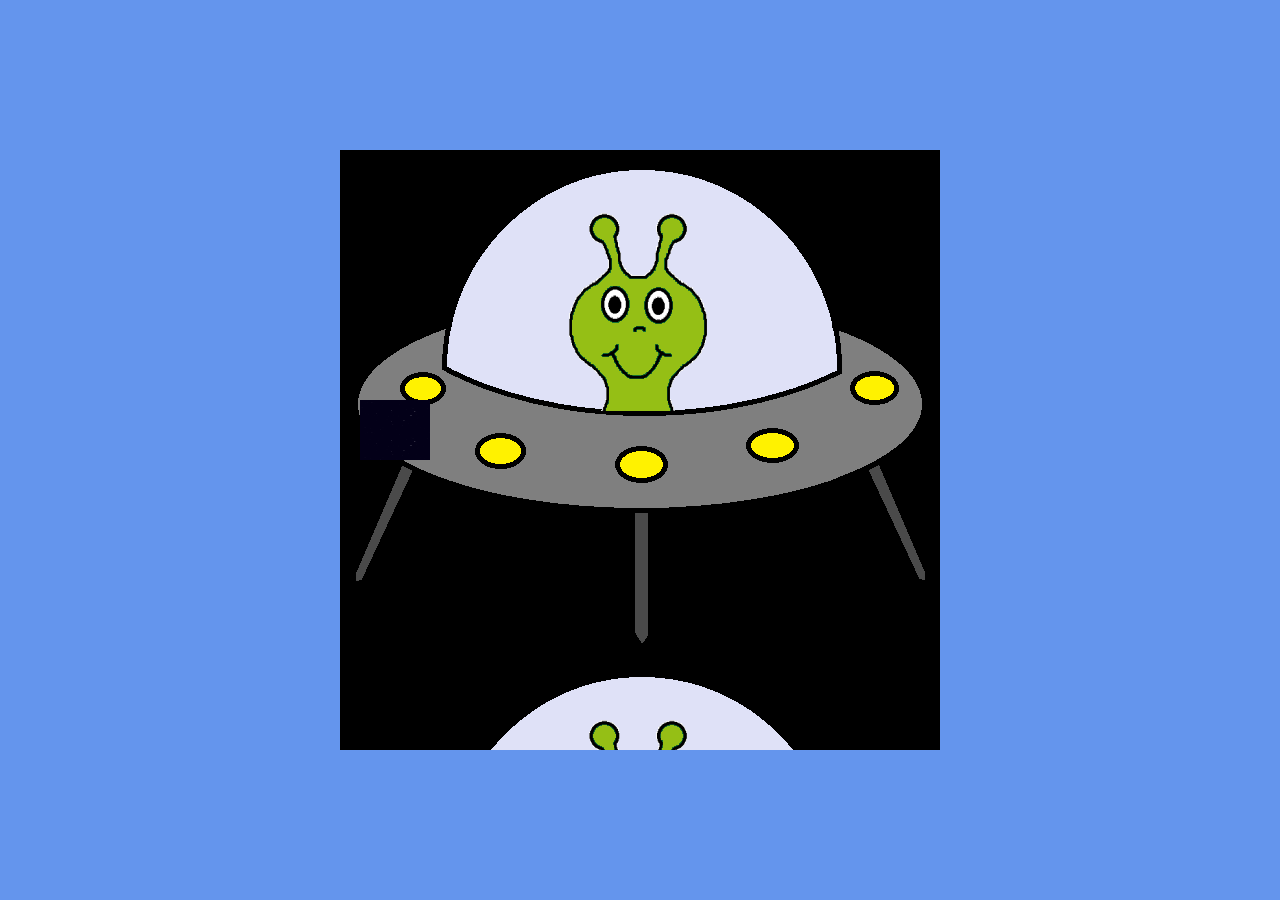
==== index.html @ cfd28173 "Organização da estrutura e da interação do jogo" ====
<!DOCTYPE html>
<html lang="pt-br">
  <head>
    <meta charset="UTF-8" />
    <meta http-equiv="X-UA-Compatible" content="IE=edge" />
    <meta name="viewport" content="width=device-width, initial-scale=1.0" />
    <link rel="stylesheet" href="style.css" >
    <title>Shooter</title>
  </head>
  <body>
    <!--Telinha preta-->
    <div id="main-play-area">
      <img class="player-shooter" src="./img/space.png" alt="hero">

    </div>
      <script type="text/javascript" src="script.js"></script>
  </body>
</html>
---- style.css ----
body {
  height: 100vh;
  width: 100%;
  display: flex;
  justify-content: center;
  align-items: center;
  padding: 0;
  margin: 0;
  font-family: sans-serif;
  background-color: cornflowerblue;

}

#main-play-area {
  background-color: black;
  background-image: url(/img/hero.png);
  height: 600px;
  width: 600px;
}

.player-shooter {
  position: relative;
  height: 60px;
  width: 70px;
  left: 20px;
  top: 250px;
}
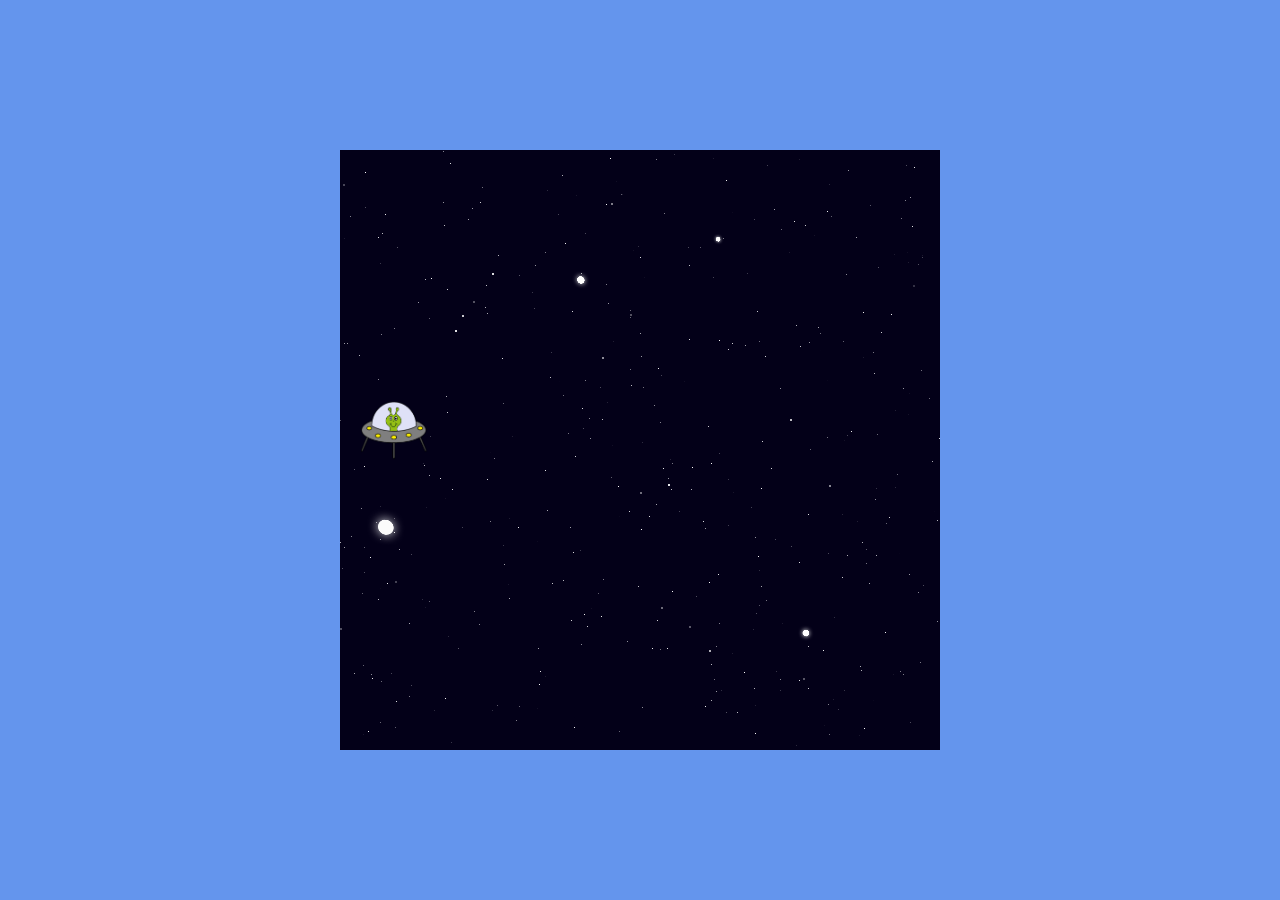
==== commit 63933c7d: "Criando interação no jogo com a função tiro" ====
--- a/index.html
+++ b/index.html
@@ -10,7 +10,7 @@
   <body>
     <!--Telinha preta-->
     <div id="main-play-area">
-      <img class="player-shooter" src="./img/space.png" alt="hero">
+      <img class="player-shooter" src="./img/hero.png" alt="hero">
 
     </div>
       <script type="text/javascript" src="script.js"></script>
--- a/style.css
+++ b/style.css
@@ -1,27 +1,33 @@
-body {
-  height: 100vh;
-  width: 100%;
-  display: flex;
-  justify-content: center;
-  align-items: center;
-  padding: 0;
-  margin: 0;
-  font-family: sans-serif;
-  background-color: cornflowerblue;
+  body {
+    height: 100vh;
+    width: 100%;
+    display: flex;
+    justify-content: center;
+    align-items: center;
+    padding: 0;
+    margin: 0;
+    font-family: sans-serif;
+    background-color: cornflowerblue;
 
-}
+  }
 
-#main-play-area {
-  background-color: black;
-  background-image: url(/img/hero.png);
-  height: 600px;
-  width: 600px;
-}
+  #main-play-area { 
+    background-color: black;
+    background-image: url(./img/space.png);
+    height: 600px;
+    width: 600px;
+  }
 
-.player-shooter {
-  position: relative;
-  height: 60px;
-  width: 70px;
-  left: 20px;
-  top: 250px;
-}+  .player-shooter {
+    position: relative;
+    height: 60px;
+    width: 70px;
+    left: 20px;
+    top: 250px;
+  }
+
+  .laser {
+    position: relative;
+    width: 40px;
+    height: 30px;
+  }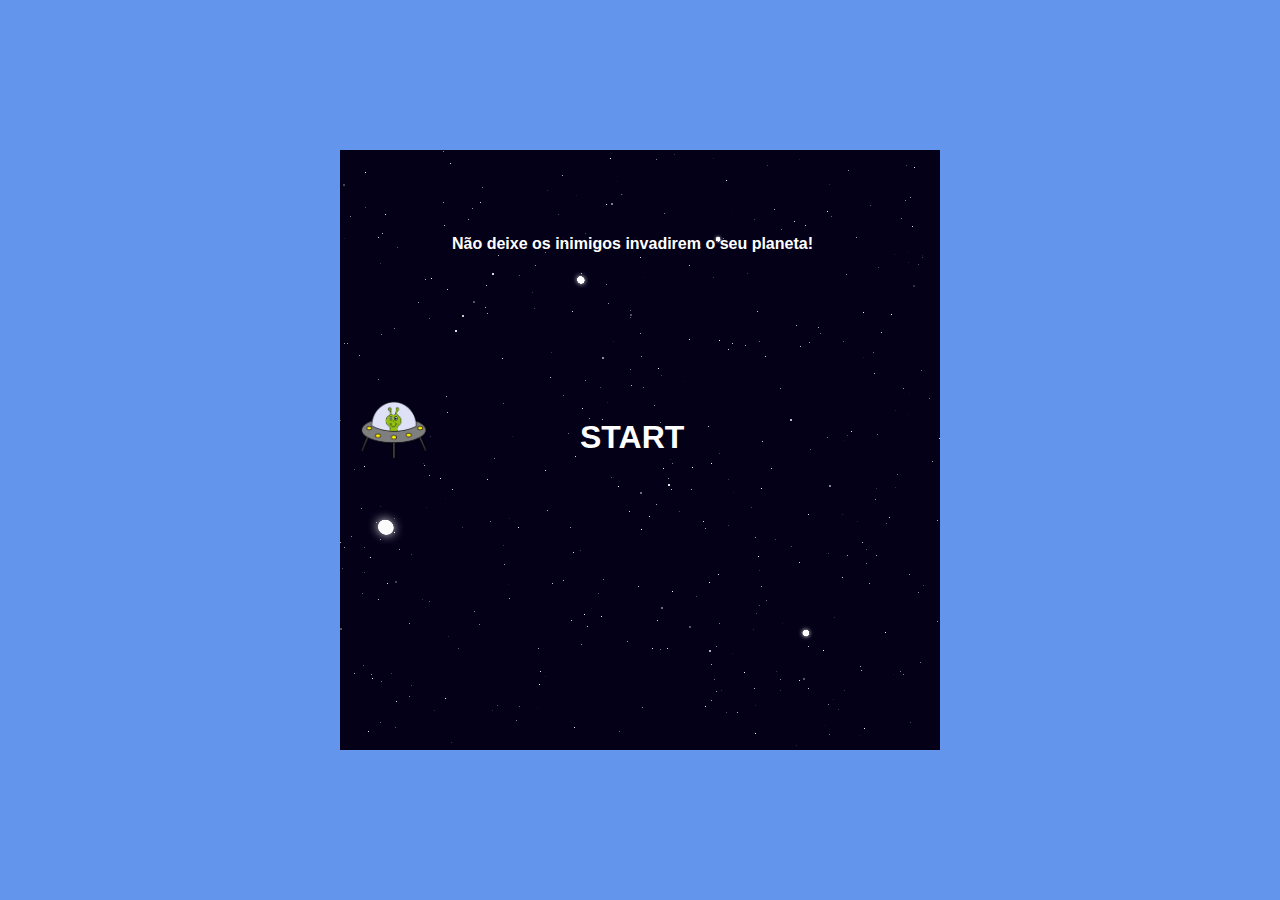
==== commit 60e6c9e7: "Criação a função  para iniciar o jogo e Game Over. Atualizando o arquivo index para um jogo mais int" ====
--- a/index.html
+++ b/index.html
@@ -2,16 +2,23 @@
 <html lang="pt-br">
   <head>
     <meta charset="UTF-8" />
-    <meta http-equiv="X-UA-Compatible" content="IE=edge" />
+
     <meta name="viewport" content="width=device-width, initial-scale=1.0" />
     <link rel="stylesheet" href="style.css" >
     <title>Shooter</title>
   </head>
   <body>
+ 
     <!--Telinha preta-->
     <div id="main-play-area">
       <img class="player-shooter" src="./img/hero.png" alt="hero">
+      <h4 class="game-instructions">
+        Não deixe os inimigos invadirem o seu planeta!
+      </h4>
 
+      <div class="start-button">
+        <h1>START</h1>
+      </div>
     </div>
       <script type="text/javascript" src="script.js"></script>
   </body>
--- a/style.css
+++ b/style.css
@@ -17,6 +17,22 @@
     height: 600px;
     width: 600px;
   }
+  /* Instruções de jogo*/
+
+  .game-instructions {
+    position: relative;
+    color: white;
+    left: 7rem;
+    top: 0px;
+  }
+
+.start-button {
+  position: relative;
+  color: white;
+  top: 9rem;
+  left: 15rem;
+  cursor: pointer;
+  }
 
   .player-shooter {
     position: relative;
@@ -30,4 +46,23 @@
     position: relative;
     width: 40px;
     height: 30px;
-  }+  }
+
+  .alien {
+     height: 60px;
+     width: 70px;
+     position: relative;
+  }
+
+  .alien-transition {
+    opacity: 1;
+    transition: opacity 0.5s ease-in-out;
+  }
+
+  .dead-alien {
+    height: 60px;
+    width: 70px;
+    position: relative;
+    opacity: 0;
+  }
+
